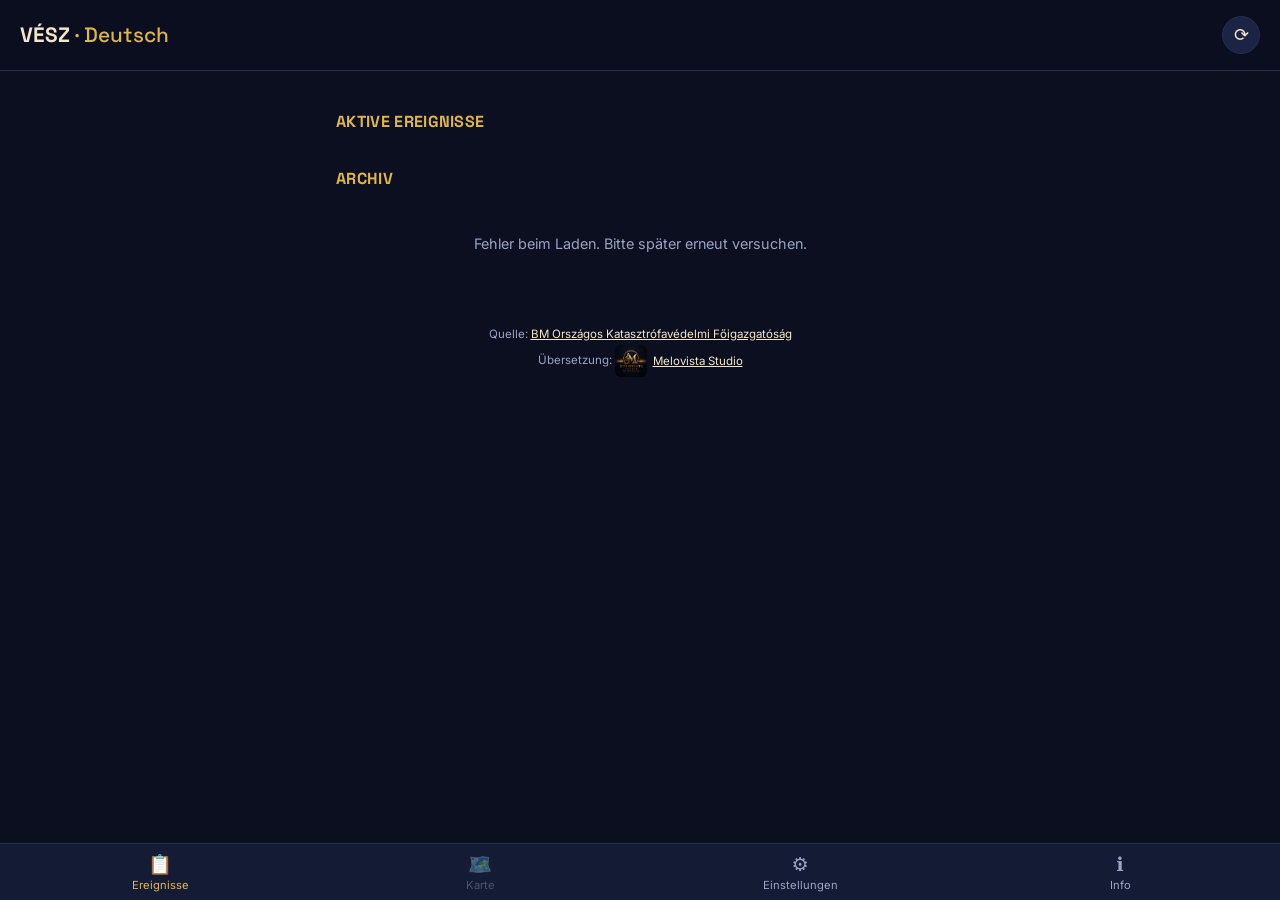
==== public/index.html @ bb171926 "create public/index.html" ====
<!DOCTYPE html>
<html lang="de">
<head>
<meta charset="UTF-8">
<meta name="viewport" content="width=device-width, initial-scale=1.0">
<title>VÉSZ · Deutsch</title>
<link rel="icon" href="assets/images/favicon-32.png" sizes="32x32">
<link rel="icon" href="assets/images/favicon-16.png" sizes="16x16">
<link rel="apple-touch-icon" href="assets/images/apple-touch-icon.png">
<link rel="preconnect" href="https://fonts.googleapis.com">
<link rel="preconnect" href="https://fonts.gstatic.com" crossorigin>
<link href="https://fonts.googleapis.com/css2?family=Space+Grotesk:wght@500;700&family=Inter:wght@400;500;600&family=IBM+Plex+Mono:wght@400;500&display=swap" rel="stylesheet">
<link rel="stylesheet" href="css/style.css">
</head>
<body>

<header class="app-header">
  <h1>VÉSZ <span class="accent">· Deutsch</span></h1>
  <button id="refresh-btn" class="icon-btn" aria-label="Aktualisieren">⟳</button>
</header>

<main>
  <section id="active-section">
    <h2 class="section-title">Aktive Ereignisse</h2>
    <div id="active-list" class="event-list"></div>
    <p id="active-empty" class="empty-state" hidden>Keine aktiven Ereignisse.</p>
  </section>

  <section id="archive-section">
    <h2 class="section-title">Archiv</h2>
    <div id="archive-list" class="event-list"></div>
    <p id="archive-empty" class="empty-state" hidden>Keine archivierten Ereignisse.</p>
  </section>

  <p id="loading" class="loading-state">Lade Ereignisse…</p>
</main>

<nav class="bottom-nav">
  <a href="index.html" class="nav-item active"><span class="nav-icon">📋</span>Ereignisse</a>
  <a href="karte.html" class="nav-item disabled" title="Folgt in Kürze"><span class="nav-icon">🗺️</span>Karte</a>
  <a href="einstellungen.html" class="nav-item"><span class="nav-icon">⚙️</span>Einstellungen</a>
  <a href="info.html" class="nav-item"><span class="nav-icon">ℹ️</span>Info</a>
</nav>

<footer class="app-footer">
  <p>Quelle: <a href="https://www.katasztrofavedelem.hu" target="_blank" rel="noopener">BM Országos Katasztrófavédelmi Főigazgatóság</a></p>
  <p>Übersetzung: <a href="https://melovistastudio.com" target="_blank" rel="noopener" class="footer-brand"><img src="assets/images/melovista-logo.png" alt="Melovista Studio" class="footer-logo">Melovista Studio</a></p>
</footer>

<div id="detail-overlay" class="detail-overlay" hidden>
  <div class="detail-card">
    <button id="detail-close" class="icon-btn detail-close" aria-label="Schließen">✕</button>
    <div id="detail-content"></div>
  </div>
</div>

<script src="js/app.js"></script>
</body>
</html>
---- public/css/style.css ----
:root {
  --bg: #0b0f1f;
  --surface: #141b35;
  --surface-alt: #1b2444;
  --border: #262f52;
  --gold: #e0b64a;
  --gold-soft: #f3e6c8;
  --text: #f3e6c8;
  --text-muted: #9aa3c4;
  --cat-unfall: #3fb6c9;
  --cat-feuer: #e2624a;
  --cat-wetter: #b46fe0;
  --cat-sonstiges: #8a93b3;
  --radius: 14px;
}

* { box-sizing: border-box; }

body {
  margin: 0;
  background: var(--bg);
  color: var(--text);
  font-family: 'Inter', system-ui, sans-serif;
  padding-bottom: 84px;
}

.app-header {
  position: sticky;
  top: 0;
  z-index: 10;
  display: flex;
  align-items: center;
  justify-content: space-between;
  padding: 16px 20px;
  background: rgba(11,15,31,0.92);
  backdrop-filter: blur(6px);
  border-bottom: 1px solid var(--border);
}

.app-header h1 {
  font-family: 'Space Grotesk', sans-serif;
  font-size: 1.3rem;
  margin: 0;
  font-weight: 700;
}
.app-header .accent { color: var(--gold); font-weight: 500; }

.icon-btn {
  background: var(--surface-alt);
  border: 1px solid var(--border);
  color: var(--gold-soft);
  width: 38px;
  height: 38px;
  border-radius: 50%;
  font-size: 1.1rem;
  cursor: pointer;
}
.icon-btn:active { transform: scale(0.94); }

main { padding: 16px; max-width: 640px; margin: 0 auto; }

.section-title {
  font-family: 'Space Grotesk', sans-serif;
  color: var(--gold);
  font-size: 1rem;
  letter-spacing: 0.02em;
  text-transform: uppercase;
  margin: 24px 0 12px;
}

.event-list { display: flex; flex-direction: column; gap: 12px; }

.event-card {
  display: flex;
  gap: 12px;
  background: var(--surface);
  border: 1px solid var(--border);
  border-left: 4px solid var(--cat-sonstiges);
  border-radius: var(--radius);
  padding: 14px 16px;
}
.event-card.cat-unfall { border-left-color: var(--cat-unfall); }
.event-card.cat-feuer { border-left-color: var(--cat-feuer); }
.event-card.cat-wetter { border-left-color: var(--cat-wetter); }
.event-card.cat-sonstiges { border-left-color: var(--cat-sonstiges); }

.event-icon { font-size: 1.6rem; line-height: 1; }

.event-body { flex: 1; min-width: 0; }

.event-meta {
  display: flex;
  justify-content: space-between;
  gap: 8px;
  font-family: 'IBM Plex Mono', monospace;
  font-size: 0.72rem;
  color: var(--text-muted);
  text-transform: uppercase;
  letter-spacing: 0.03em;
}
.event-county { text-align: right; }

.event-date {
  display: block;
  font-family: 'IBM Plex Mono', monospace;
  font-size: 0.72rem;
  color: var(--text-muted);
  margin-top: 4px;
}

.event-title {
  font-family: 'Space Grotesk', sans-serif;
  font-size: 1rem;
  margin: 6px 0 4px;
}

.event-desc {
  font-size: 0.88rem;
  color: var(--text-muted);
  margin: 0;
  line-height: 1.4;
}

.empty-state, .loading-state {
  color: var(--text-muted);
  font-size: 0.9rem;
  text-align: center;
  padding: 20px 0;
}

.bottom-nav {
  position: fixed;
  bottom: 0;
  left: 0;
  right: 0;
  display: flex;
  background: var(--surface);
  border-top: 1px solid var(--border);
  padding: 8px 0 max(8px, env(safe-area-inset-bottom));
}

.nav-item {
  flex: 1;
  display: flex;
  flex-direction: column;
  align-items: center;
  gap: 2px;
  font-size: 0.7rem;
  color: var(--text-muted);
  text-decoration: none;
}
.nav-item.active { color: var(--gold); }
.nav-item.disabled { opacity: 0.4; }
.nav-icon { font-size: 1.2rem; }

.app-footer {
  text-align: center;
  font-size: 0.72rem;
  color: var(--text-muted);
  padding: 20px 16px 100px;
}
.app-footer a { color: var(--gold-soft); }
.app-footer p { margin: 4px 0; }

.footer-brand {
  display: inline-flex;
  align-items: center;
  gap: 6px;
  vertical-align: middle;
}
.footer-logo {
  height: 32px;
  width: auto;
  border-radius: 6px;
  vertical-align: middle;
}

.event-card { cursor: pointer; }
.event-card:active { transform: scale(0.99); }
.event-card:focus-visible { outline: 2px solid var(--gold); outline-offset: 2px; }

[hidden] { display: none !important; }

.detail-overlay {
  position: fixed;
  inset: 0;
  background: rgba(5, 7, 16, 0.82);
  display: flex;
  align-items: flex-end;
  justify-content: center;
  z-index: 50;
}
@media (min-width: 640px) {
  .detail-overlay { align-items: center; padding: 20px; }
}

.detail-card {
  position: relative;
  background: var(--surface);
  border: 1px solid var(--border);
  border-radius: 20px 20px 0 0;
  max-width: 560px;
  width: 100%;
  max-height: 85vh;
  overflow-y: auto;
  padding: 24px 20px calc(20px + env(safe-area-inset-bottom));
}
@media (min-width: 640px) {
  .detail-card { border-radius: var(--radius); }
}

.detail-close {
  position: absolute;
  top: 12px;
  right: 12px;
}

.detail-badge-row {
  display: flex;
  align-items: center;
  gap: 10px;
  margin-top: 4px;
}
.detail-icon { font-size: 1.8rem; }
.detail-category {
  font-family: 'Space Grotesk', sans-serif;
  color: var(--gold);
  font-size: 0.95rem;
}
.detail-county {
  font-family: 'IBM Plex Mono', monospace;
  font-size: 0.75rem;
  color: var(--text-muted);
}
.detail-date {
  display: block;
  font-family: 'IBM Plex Mono', monospace;
  font-size: 0.75rem;
  color: var(--text-muted);
  margin: 12px 0 6px;
}
.detail-title {
  font-family: 'Space Grotesk', sans-serif;
  font-size: 1.2rem;
  margin: 0 0 12px;
}
.detail-desc {
  font-size: 0.95rem;
  line-height: 1.55;
  color: var(--text);
  margin: 0 0 16px;
}
.detail-note {
  font-size: 0.78rem;
  color: var(--text-muted);
  font-style: italic;
  margin: 0 0 16px;
}
.detail-link {
  display: inline-block;
  font-size: 0.85rem;
  color: var(--gold-soft);
  text-decoration: underline;
}

.settings-section { margin-top: 8px; }

.settings-list {
  background: var(--surface);
  border: 1px solid var(--border);
  border-radius: var(--radius);
  overflow: hidden;
}

.settings-row {
  display: flex;
  align-items: center;
  justify-content: space-between;
  padding: 16px;
  border-bottom: 1px solid var(--border);
}
.settings-row:last-child { border-bottom: none; }

.settings-label {
  display: flex;
  align-items: center;
  gap: 10px;
  font-size: 0.95rem;
}
.settings-icon { font-size: 1.2rem; }

.settings-hint {
  font-size: 0.78rem;
  color: var(--text-muted);
  margin-top: 14px;
  line-height: 1.5;
}

.toggle {
  position: relative;
  width: 46px;
  height: 26px;
  flex-shrink: 0;
}
.toggle input {
  opacity: 0;
  width: 0;
  height: 0;
}
.toggle-slider {
  position: absolute;
  inset: 0;
  background: var(--surface-alt);
  border: 1px solid var(--border);
  border-radius: 999px;
  transition: background 0.2s, border-color 0.2s;
  cursor: pointer;
}
.toggle-slider::before {
  content: "";
  position: absolute;
  height: 18px;
  width: 18px;
  left: 3px;
  top: 3px;
  background: var(--text-muted);
  border-radius: 50%;
  transition: transform 0.2s, background 0.2s;
}
.toggle input:checked + .toggle-slider {
  background: rgba(224, 182, 74, 0.25);
  border-color: var(--gold);
}
.toggle input:checked + .toggle-slider::before {
  transform: translateX(20px);
  background: var(--gold);
}
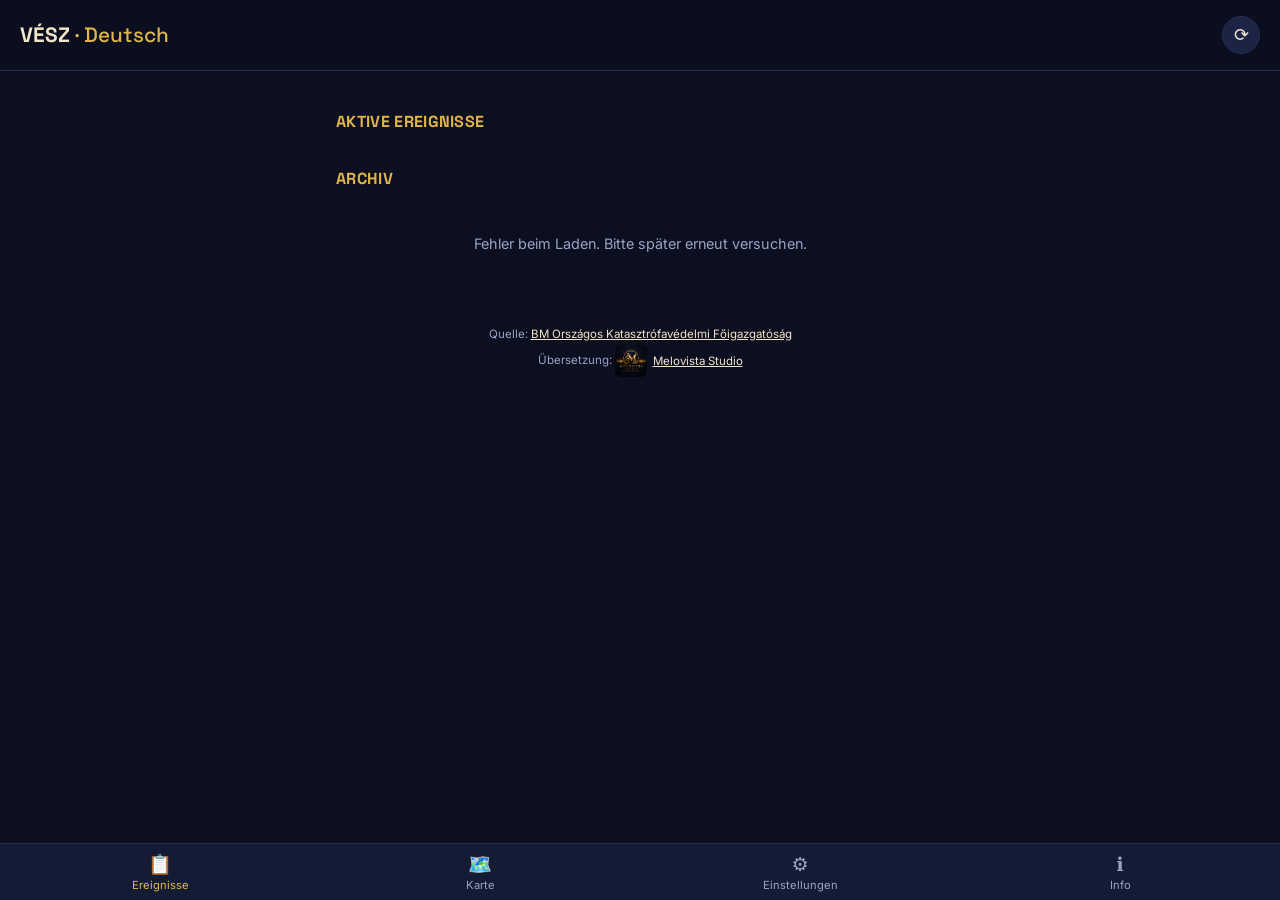
==== commit 5f2077c1: "create public/index.html" ====
--- a/public/index.html
+++ b/public/index.html
@@ -19,6 +19,11 @@
   <button id="refresh-btn" class="icon-btn" aria-label="Aktualisieren">⟳</button>
 </header>
 
+<div id="county-filter-banner" class="filter-banner" hidden>
+  <span class="filter-text"></span>
+  <a href="index.html" class="filter-clear">✕ Filter entfernen</a>
+</div>
+
 <main>
   <section id="active-section">
     <h2 class="section-title">Aktive Ereignisse</h2>
@@ -37,7 +42,7 @@
 
 <nav class="bottom-nav">
   <a href="index.html" class="nav-item active"><span class="nav-icon">📋</span>Ereignisse</a>
-  <a href="karte.html" class="nav-item disabled" title="Folgt in Kürze"><span class="nav-icon">🗺️</span>Karte</a>
+  <a href="karte.html" class="nav-item"><span class="nav-icon">🗺️</span>Karte</a>
   <a href="einstellungen.html" class="nav-item"><span class="nav-icon">⚙️</span>Einstellungen</a>
   <a href="info.html" class="nav-item"><span class="nav-icon">ℹ️</span>Info</a>
 </nav>
--- a/public/css/style.css
+++ b/public/css/style.css
@@ -335,3 +335,111 @@
   transform: translateX(20px);
   background: var(--gold);
 }
+
+.info-section {
+  background: var(--surface);
+  border: 1px solid var(--border);
+  border-radius: var(--radius);
+  padding: 20px;
+  margin-bottom: 16px;
+  text-align: left;
+}
+
+.info-hero { text-align: center; }
+
+.info-logo {
+  width: 72px;
+  height: 72px;
+  border-radius: 16px;
+  margin-bottom: 12px;
+}
+
+.info-title {
+  font-family: 'Space Grotesk', sans-serif;
+  font-size: 1.15rem;
+  margin: 0 0 12px;
+  color: var(--gold);
+}
+
+.info-text {
+  font-size: 0.88rem;
+  line-height: 1.6;
+  color: var(--text-muted);
+  margin: 0 0 10px;
+}
+.info-text:last-child { margin-bottom: 0; }
+.info-text a { color: var(--gold-soft); }
+.info-text strong { color: var(--text); }
+
+.filter-banner {
+  display: flex;
+  align-items: center;
+  justify-content: space-between;
+  gap: 12px;
+  margin: 16px 16px 0;
+  padding: 10px 16px;
+  background: rgba(224, 182, 74, 0.12);
+  border: 1px solid var(--gold);
+  border-radius: 999px;
+  font-size: 0.8rem;
+}
+.filter-text {
+  font-family: 'Space Grotesk', sans-serif;
+  color: var(--gold);
+}
+.filter-clear {
+  color: var(--text-muted);
+  text-decoration: none;
+  white-space: nowrap;
+}
+
+.map-hint {
+  font-size: 0.85rem;
+  color: var(--text-muted);
+  margin: 4px 0 16px;
+}
+
+.county-grid {
+  display: grid;
+  grid-template-columns: repeat(2, 1fr);
+  gap: 10px;
+}
+
+.county-tile {
+  display: flex;
+  align-items: center;
+  justify-content: space-between;
+  gap: 8px;
+  background: var(--surface);
+  border: 1px solid var(--border);
+  border-radius: 12px;
+  padding: 14px;
+  text-decoration: none;
+  color: var(--text-muted);
+}
+.county-tile.has-events {
+  border-color: var(--gold);
+  color: var(--text);
+}
+.county-tile:active { transform: scale(0.98); }
+
+.county-name {
+  font-size: 0.85rem;
+  line-height: 1.3;
+}
+
+.county-count {
+  font-family: 'IBM Plex Mono', monospace;
+  font-size: 0.85rem;
+  font-weight: 600;
+  min-width: 22px;
+  text-align: center;
+  padding: 2px 6px;
+  border-radius: 999px;
+  background: var(--surface-alt);
+  color: var(--text-muted);
+}
+.county-tile.has-events .county-count {
+  background: var(--gold);
+  color: var(--bg);
+}
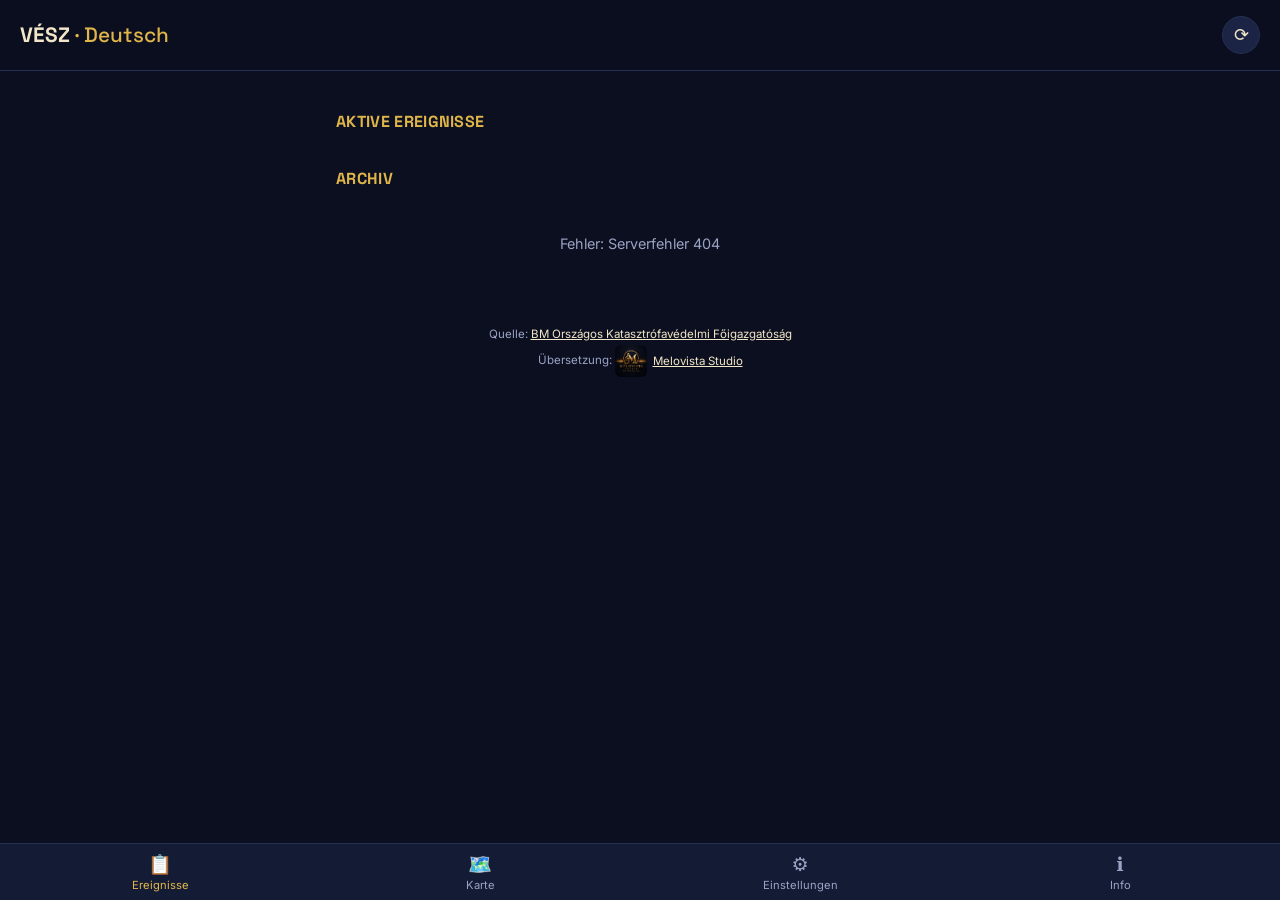
==== commit edb2dd5f: "create public/index.html" ====
--- a/public/index.html
+++ b/public/index.html
@@ -4,6 +4,8 @@
 <meta charset="UTF-8">
 <meta name="viewport" content="width=device-width, initial-scale=1.0">
 <title>VÉSZ · Deutsch</title>
+<link rel="manifest" href="manifest.json">
+<meta name="theme-color" content="#0b0f1f">
 <link rel="icon" href="assets/images/favicon-32.png" sizes="32x32">
 <link rel="icon" href="assets/images/favicon-16.png" sizes="16x16">
 <link rel="apple-touch-icon" href="assets/images/apple-touch-icon.png">
@@ -60,5 +62,12 @@
 </div>
 
 <script src="js/app.js"></script>
+<script>
+  if ('serviceWorker' in navigator) {
+    window.addEventListener('load', () => {
+      navigator.serviceWorker.register('/sw.js').catch(() => {});
+    });
+  }
+</script>
 </body>
 </html>
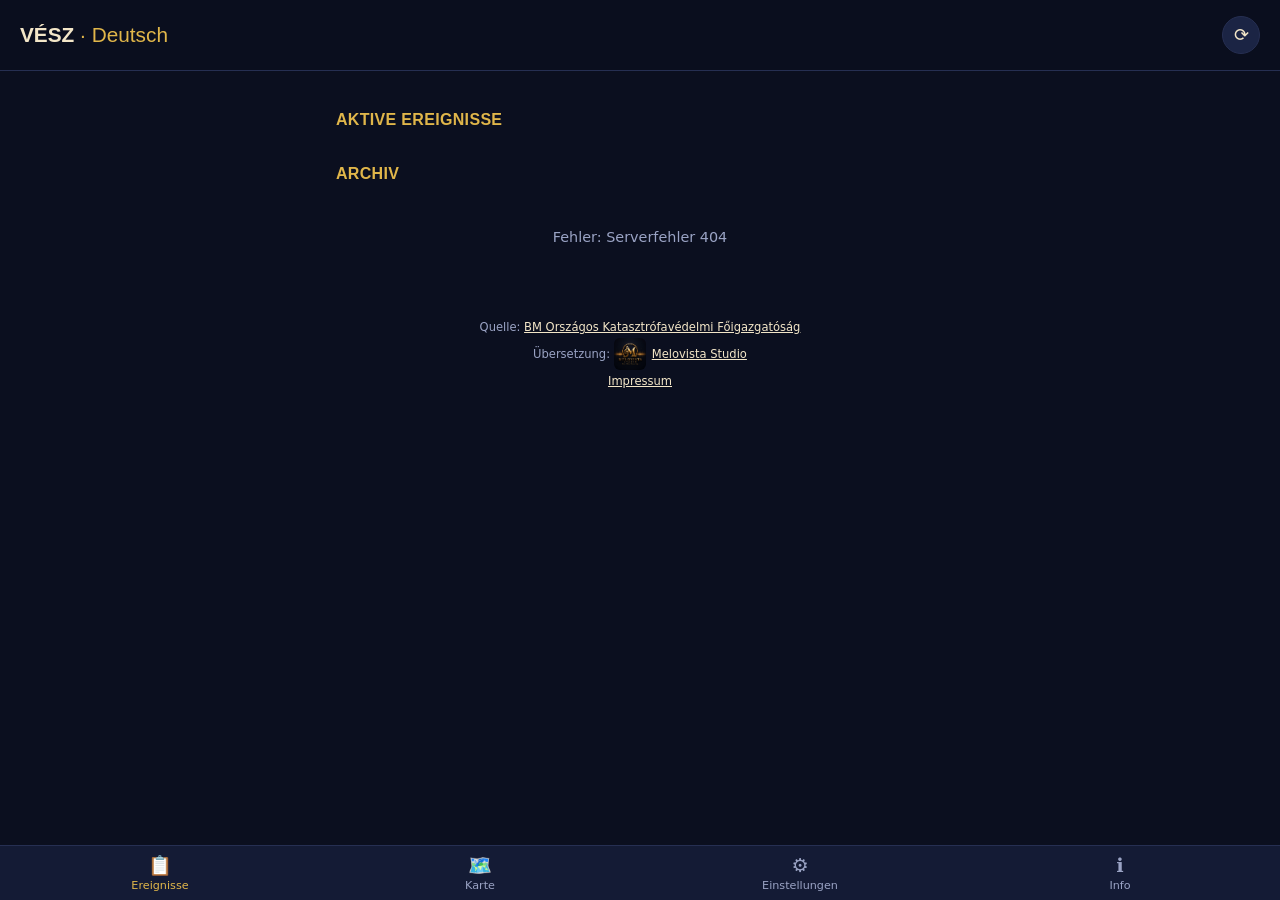
==== commit 5be211c6: "create public/index.html" ====
--- a/public/index.html
+++ b/public/index.html
@@ -9,9 +9,7 @@
 <link rel="icon" href="assets/images/favicon-32.png" sizes="32x32">
 <link rel="icon" href="assets/images/favicon-16.png" sizes="16x16">
 <link rel="apple-touch-icon" href="assets/images/apple-touch-icon.png">
-<link rel="preconnect" href="https://fonts.googleapis.com">
-<link rel="preconnect" href="https://fonts.gstatic.com" crossorigin>
-<link href="https://fonts.googleapis.com/css2?family=Space+Grotesk:wght@500;700&family=Inter:wght@400;500;600&family=IBM+Plex+Mono:wght@400;500&display=swap" rel="stylesheet">
+<link rel="stylesheet" href="css/fonts.css">
 <link rel="stylesheet" href="css/style.css">
 </head>
 <body>
@@ -52,6 +50,7 @@
 <footer class="app-footer">
   <p>Quelle: <a href="https://www.katasztrofavedelem.hu" target="_blank" rel="noopener">BM Országos Katasztrófavédelmi Főigazgatóság</a></p>
   <p>Übersetzung: <a href="https://melovistastudio.com" target="_blank" rel="noopener" class="footer-brand"><img src="assets/images/melovista-logo.png" alt="Melovista Studio" class="footer-logo">Melovista Studio</a></p>
+  <p><a href="https://melovistastudio.com/impressum.html" target="_blank" rel="noopener">Impressum</a></p>
 </footer>
 
 <div id="detail-overlay" class="detail-overlay" hidden>
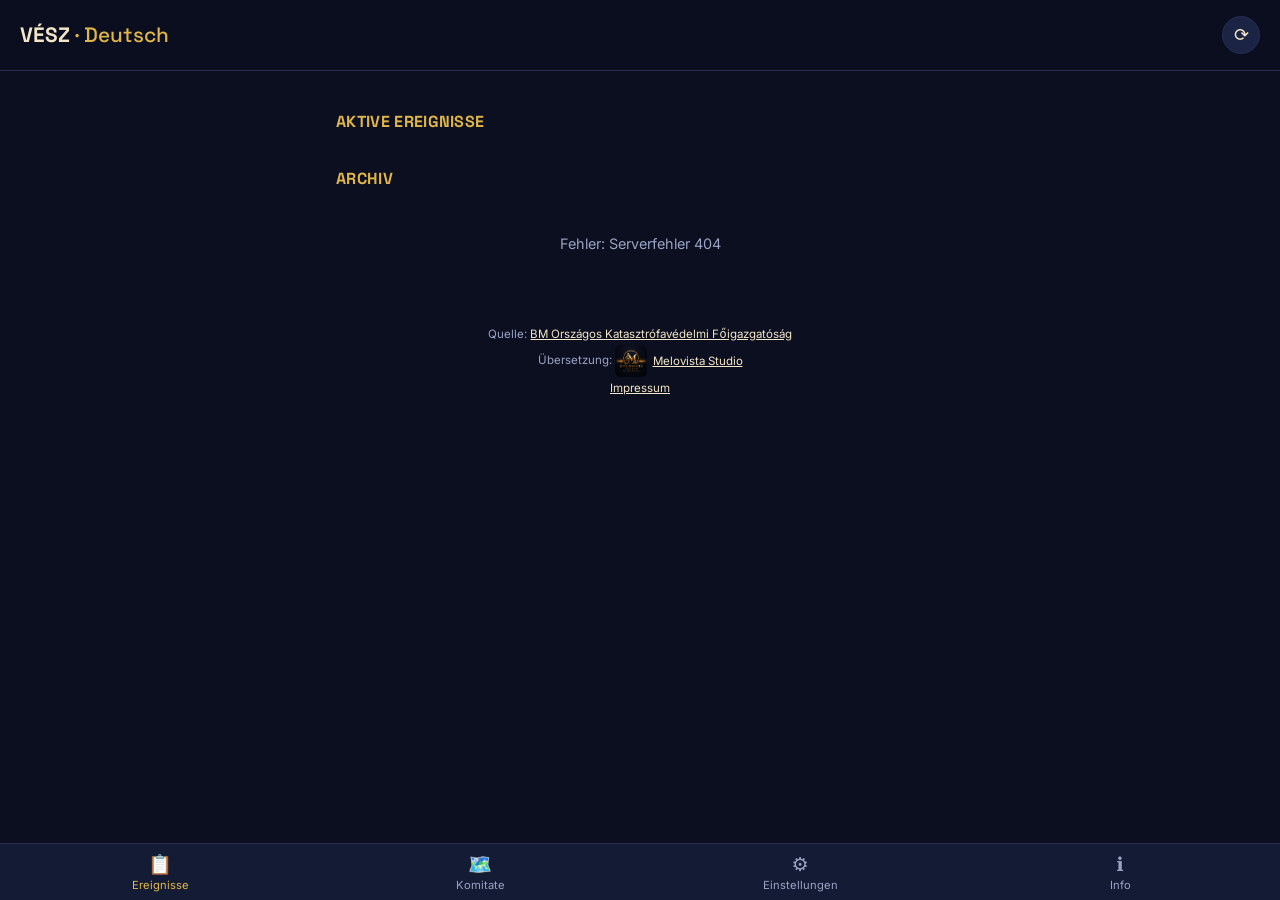
==== commit 1fc8c066: "create public/index.html" ====
--- a/public/index.html
+++ b/public/index.html
@@ -42,7 +42,7 @@
 
 <nav class="bottom-nav">
   <a href="index.html" class="nav-item active"><span class="nav-icon">📋</span>Ereignisse</a>
-  <a href="karte.html" class="nav-item"><span class="nav-icon">🗺️</span>Karte</a>
+  <a href="karte.html" class="nav-item"><span class="nav-icon">🗺️</span>Komitate</a>
   <a href="einstellungen.html" class="nav-item"><span class="nav-icon">⚙️</span>Einstellungen</a>
   <a href="info.html" class="nav-item"><span class="nav-icon">ℹ️</span>Info</a>
 </nav>
--- a/public/css/fonts.css
+++ b/public/css/fonts.css
@@ -0,0 +1,53 @@
+/* Lokal gehostete Schriftarten (statt Google Fonts CDN, DSGVO-konform) */
+
+@font-face {
+  font-family: 'Space Grotesk';
+  font-style: normal;
+  font-weight: 500;
+  font-display: swap;
+  src: url('../assets/fonts/space-grotesk-v22-latin-500.woff2') format('woff2');
+}
+@font-face {
+  font-family: 'Space Grotesk';
+  font-style: normal;
+  font-weight: 700;
+  font-display: swap;
+  src: url('../assets/fonts/space-grotesk-v22-latin-700.woff2') format('woff2');
+}
+
+@font-face {
+  font-family: 'Inter';
+  font-style: normal;
+  font-weight: 400;
+  font-display: swap;
+  src: url('../assets/fonts/inter-v20-latin-regular.woff2') format('woff2');
+}
+@font-face {
+  font-family: 'Inter';
+  font-style: normal;
+  font-weight: 500;
+  font-display: swap;
+  src: url('../assets/fonts/inter-v20-latin-500.woff2') format('woff2');
+}
+@font-face {
+  font-family: 'Inter';
+  font-style: normal;
+  font-weight: 600;
+  font-display: swap;
+  src: url('../assets/fonts/inter-v20-latin-600.woff2') format('woff2');
+}
+
+@font-face {
+  font-family: 'IBM Plex Mono';
+  font-style: normal;
+  font-weight: 400;
+  font-display: swap;
+  src: url('../assets/fonts/ibm-plex-mono-v20-latin-regular.woff2') format('woff2');
+}
+@font-face {
+  font-family: 'IBM Plex Mono';
+  font-style: normal;
+  font-weight: 500;
+  font-display: swap;
+  src: url('../assets/fonts/ibm-plex-mono-v20-latin-500.woff2') format('woff2');
+}
--- a/public/css/style.css
+++ b/public/css/style.css
@@ -148,7 +148,9 @@
   font-size: 0.7rem;
   color: var(--text-muted);
   text-decoration: none;
-}
+  transition: color 0.15s ease, transform 0.1s ease;
+}
+.nav-item:active { color: var(--gold); transform: scale(0.94); }
 .nav-item.active { color: var(--gold); }
 .nav-item.disabled { opacity: 0.4; }
 .nav-icon { font-size: 1.2rem; }
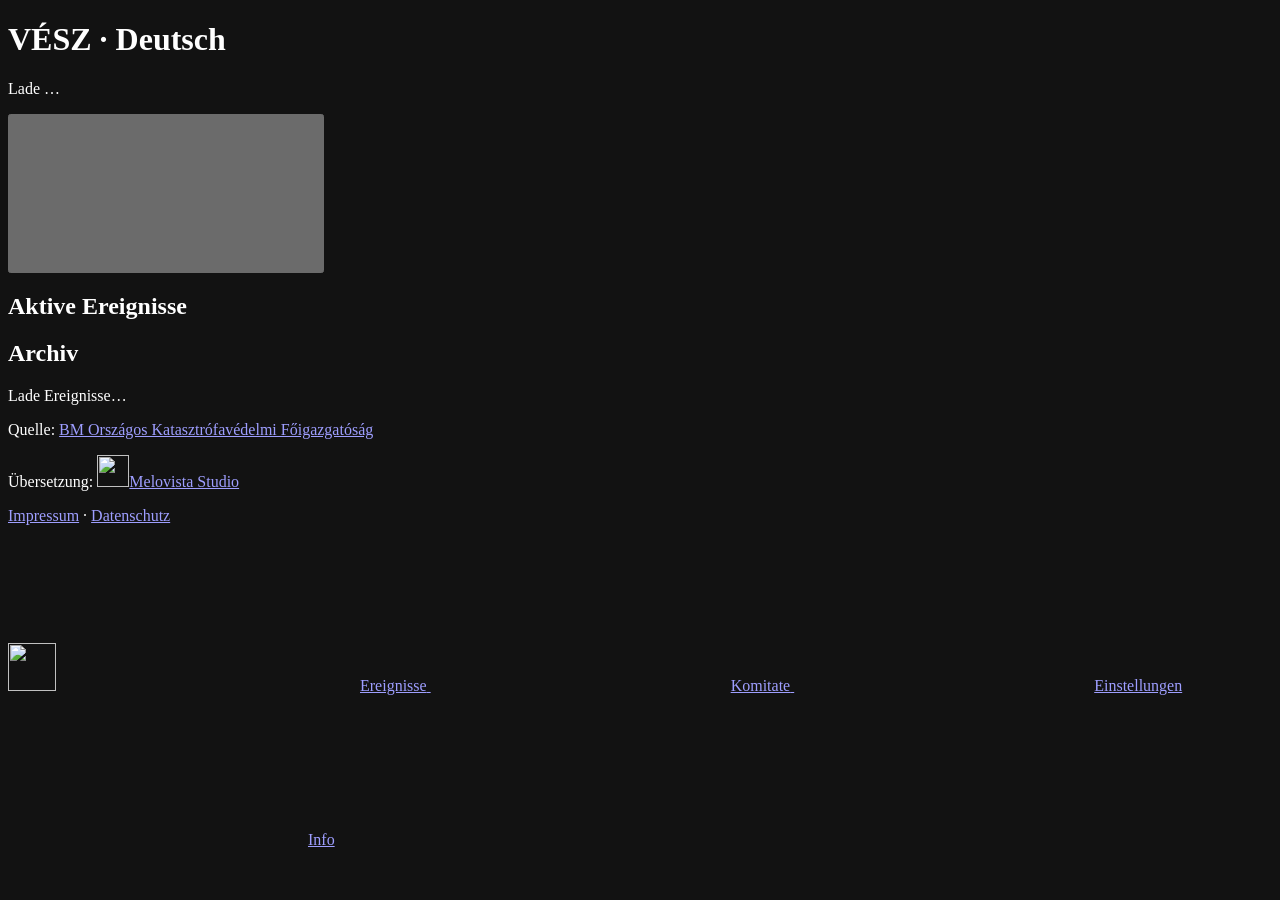
==== commit 32f31e4d: "VÉSZ: installierbare Web-App, Tablet-Ansicht, eigene Icons, Impressum/Datenschutz, Tests - Manifest " ====
--- a/public/index.html
+++ b/public/index.html
@@ -2,71 +2,96 @@
 <html lang="de">
 <head>
 <meta charset="UTF-8">
-<meta name="viewport" content="width=device-width, initial-scale=1.0">
+<meta name="viewport" content="width=device-width, initial-scale=1.0, viewport-fit=cover">
 <title>VÉSZ · Deutsch</title>
-<link rel="manifest" href="manifest.json">
 <meta name="theme-color" content="#0b0f1f">
-<link rel="icon" href="assets/images/favicon-32.png" sizes="32x32">
-<link rel="icon" href="assets/images/favicon-16.png" sizes="16x16">
-<link rel="apple-touch-icon" href="assets/images/apple-touch-icon.png">
-<link rel="stylesheet" href="css/fonts.css">
-<link rel="stylesheet" href="css/style.css">
+<meta name="color-scheme" content="dark">
+<meta name="application-name" content="VÉSZ">
+<meta name="apple-mobile-web-app-capable" content="yes">
+<meta name="mobile-web-app-capable" content="yes">
+<meta name="apple-mobile-web-app-title" content="VÉSZ">
+<meta name="apple-mobile-web-app-status-bar-style" content="black">
+<meta property="og:type" content="website">
+<meta property="og:title" content="VÉSZ · Deutsch">
+<meta property="og:description" content="Ungarische Notfall- und Katastrophenschutzmeldungen (VÉSZ), automatisch auf Deutsch übersetzt – kostenlos, für alle, die ungarische Notfallinformationen auf Deutsch lesen möchten.">
+<meta property="og:image" content="https://vesz.melovistastudio.com/assets/icons/icon-512.png">
+<meta property="og:url" content="https://vesz.melovistastudio.com">
+<meta property="og:locale" content="de_DE">
+<meta name="twitter:card" content="summary">
+<meta name="twitter:title" content="VÉSZ · Deutsch">
+<meta name="twitter:description" content="Ungarische Notfall- und Katastrophenschutzmeldungen, automatisch auf Deutsch übersetzt.">
+<meta name="twitter:image" content="https://vesz.melovistastudio.com/assets/icons/icon-512.png">
+<link rel="manifest" href="/manifest.webmanifest">
+<link rel="icon" type="image/png" sizes="32x32" href="/assets/icons/favicon-32.png">
+<link rel="icon" type="image/png" sizes="16x16" href="/assets/icons/favicon-16.png">
+<link rel="apple-touch-icon" href="/assets/icons/apple-touch-icon.png">
+<link rel="stylesheet" href="/css/fonts.css">
+<link rel="stylesheet" href="/css/style.css">
 </head>
 <body>
-
 <header class="app-header">
-  <h1>VÉSZ <span class="accent">· Deutsch</span></h1>
-  <button id="refresh-btn" class="icon-btn" aria-label="Aktualisieren">⟳</button>
+  <div class="brand">
+    <h1>VÉSZ <span class="accent">· Deutsch</span></h1>
+    <p class="sub" id="sub">Lade …</p>
+  </div>
+  <button id="refresh-btn" class="icon-btn" type="button" aria-label="Aktualisieren" title="Aktualisieren">
+    <svg class="i" aria-hidden="true"><use href="/assets/icons/sprite.svg#i-refresh"/></svg>
+  </button>
 </header>
 
-<div id="county-filter-banner" class="filter-banner" hidden>
-  <span class="filter-text"></span>
-  <a href="index.html" class="filter-clear">✕ Filter entfernen</a>
-</div>
+<main>
+  <div id="county-filter-banner" class="filter-banner" hidden>
+    <span class="filter-text"></span>
+    <a href="/" class="filter-clear">✕ Filter entfernen</a>
+  </div>
 
-<main>
   <section id="active-section">
     <h2 class="section-title">Aktive Ereignisse</h2>
     <div id="active-list" class="event-list"></div>
-    <p id="active-empty" class="empty-state" hidden>Keine aktiven Ereignisse.</p>
+    <p id="active-empty" class="state" hidden>Keine aktiven Ereignisse.</p>
   </section>
 
   <section id="archive-section">
     <h2 class="section-title">Archiv</h2>
     <div id="archive-list" class="event-list"></div>
-    <p id="archive-empty" class="empty-state" hidden>Keine archivierten Ereignisse.</p>
+    <p id="archive-empty" class="state" hidden>Keine archivierten Ereignisse.</p>
   </section>
 
-  <p id="loading" class="loading-state">Lade Ereignisse…</p>
+  <div id="loading" class="state" role="status">Lade Ereignisse…</div>
 </main>
-
-<nav class="bottom-nav">
-  <a href="index.html" class="nav-item active"><span class="nav-icon">📋</span>Ereignisse</a>
-  <a href="karte.html" class="nav-item"><span class="nav-icon">🗺️</span>Komitate</a>
-  <a href="einstellungen.html" class="nav-item"><span class="nav-icon">⚙️</span>Einstellungen</a>
-  <a href="info.html" class="nav-item"><span class="nav-icon">ℹ️</span>Info</a>
-</nav>
 
 <footer class="app-footer">
   <p>Quelle: <a href="https://www.katasztrofavedelem.hu" target="_blank" rel="noopener">BM Országos Katasztrófavédelmi Főigazgatóság</a></p>
-  <p>Übersetzung: <a href="https://melovistastudio.com" target="_blank" rel="noopener" class="footer-brand"><img src="assets/images/melovista-logo.png" alt="Melovista Studio" class="footer-logo">Melovista Studio</a></p>
-  <p><a href="https://melovistastudio.com/impressum.html" target="_blank" rel="noopener">Impressum</a></p>
+  <p>Übersetzung: <a href="https://melovistastudio.com" target="_blank" rel="noopener" class="footer-brand"><img src="/assets/images/melovista-logo.png" alt="" class="footer-logo" width="32" height="32"><span>Melovista Studio</span></a></p>
+  <p><a href="/impressum">Impressum</a> · <a href="/datenschutz">Datenschutz</a></p>
 </footer>
 
 <div id="detail-overlay" class="detail-overlay" hidden>
-  <div class="detail-card">
-    <button id="detail-close" class="icon-btn detail-close" aria-label="Schließen">✕</button>
+  <div id="detail-card" class="detail-card" role="dialog" aria-modal="true" aria-labelledby="detail-title">
+    <button id="detail-close" class="icon-btn detail-close" type="button" aria-label="Schließen">
+      <svg class="i" aria-hidden="true"><use href="/assets/icons/sprite.svg#i-close"/></svg>
+    </button>
     <div id="detail-content"></div>
   </div>
 </div>
 
-<script src="js/app.js"></script>
-<script>
-  if ('serviceWorker' in navigator) {
-    window.addEventListener('load', () => {
-      navigator.serviceWorker.register('/sw.js').catch(() => {});
-    });
-  }
-</script>
+<nav class="app-nav" aria-label="Hauptnavigation">
+  <img class="rail-logo" src="/assets/icons/icon-192.png" alt="" width="48" height="48">
+  <a class="nav-item" href="/" aria-current="page">
+    <span class="ic"><svg class="i" aria-hidden="true"><use href="/assets/icons/sprite.svg#i-list"/></svg></span><span>Ereignisse</span>
+  </a>
+  <a class="nav-item" href="/karte">
+    <span class="ic"><svg class="i" aria-hidden="true"><use href="/assets/icons/sprite.svg#i-map"/></svg></span><span>Komitate</span>
+  </a>
+  <a class="nav-item" href="/einstellungen">
+    <span class="ic"><svg class="i" aria-hidden="true"><use href="/assets/icons/sprite.svg#i-sliders"/></svg></span><span>Einstellungen</span>
+  </a>
+  <a class="nav-item" href="/info">
+    <span class="ic"><svg class="i" aria-hidden="true"><use href="/assets/icons/sprite.svg#i-info"/></svg></span><span>Info</span>
+  </a>
+</nav>
+
+<script src="/js/pwa.js" defer></script>
+<script src="/js/app.js" defer></script>
 </body>
 </html>
